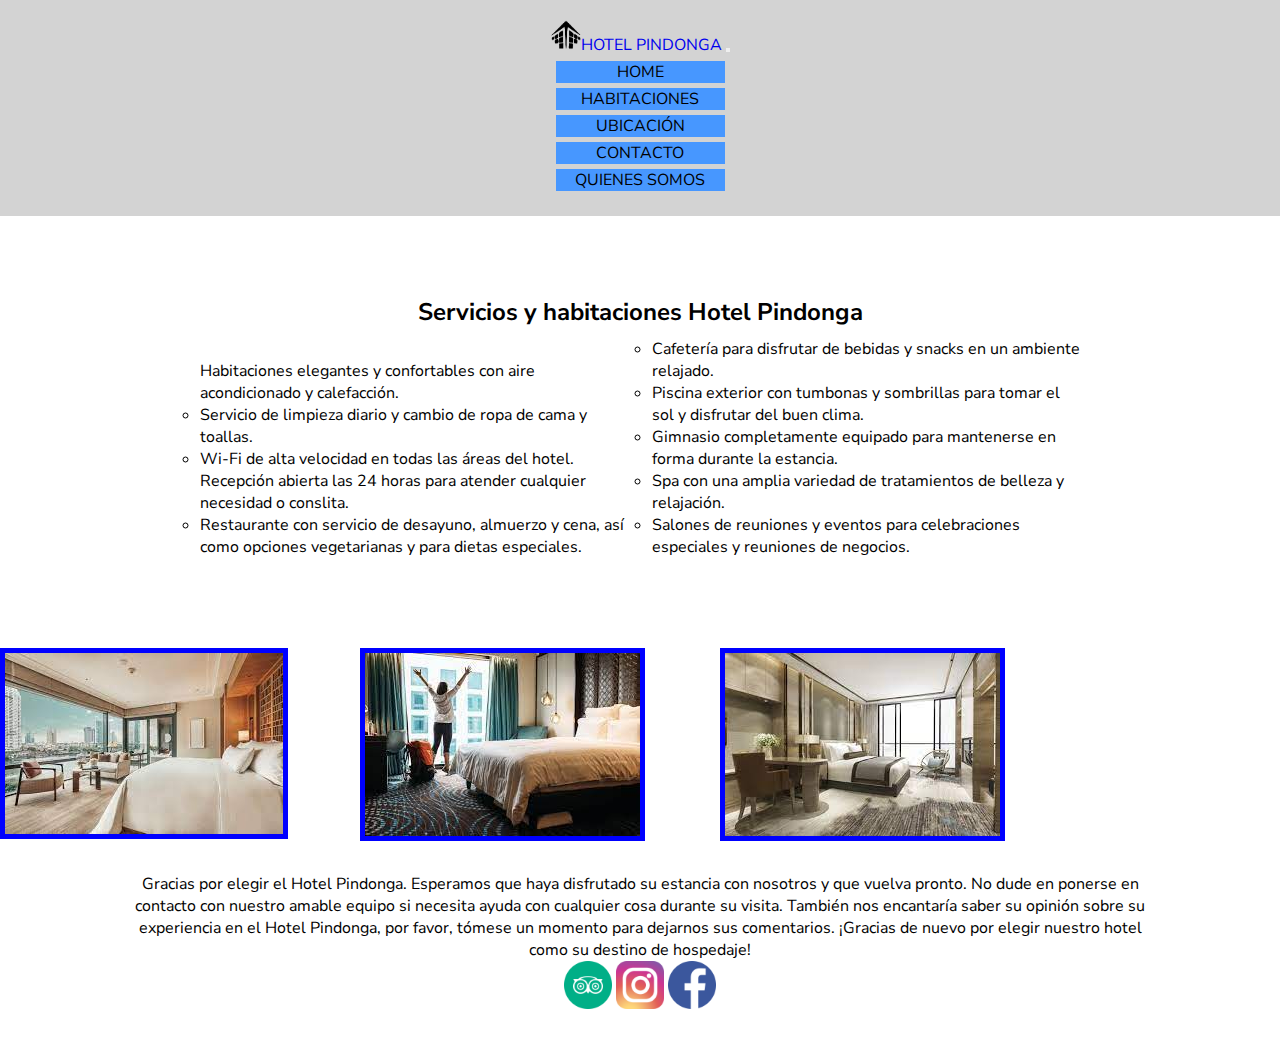
==== pages/habitaciones.html @ 9437f5c8 "primera versión" ====
<!DOCTYPE html>
<html lang="en">
<head>
    <!--llamo a google fonts-->
    <link rel="preconnect" href="https://fonts.googleapis.com">
    <link rel="preconnect" href="https://fonts.gstatic.com" crossorigin>
    <link href="https://fonts.googleapis.com/css2?family=Dancing+Script&family=Nunito+Sans&display=swap" rel="stylesheet">
    <!--lllamo a la hoja de estilos-->
    <link rel="stylesheet" href="../css/style.css">

    <meta charset="UTF-8">
    <meta http-equiv="X-UA-Compatible" content="IE=edge">
    <meta name="viewport" content="width=device-width, initial-scale=1.0">
    <!-- llamo a bootstrap antes del título  -->
    <link href="https://cdn.jsdelivr.net/npm/bootstrap@5.3.0-alpha3/dist/css/bootstrap.min.css" rel="stylesheet" integrity="sha384-KK94CHFLLe+nY2dmCWGMq91rCGa5gtU4mk92HdvYe+M/SXH301p5ILy+dN9+nJOZ" crossorigin="anonymous">
    <title>BIENVENIDO A LA WEB DE HOTEL PINDONGA ****</title>
</head>
<body>
    <header id="encabezado">
        <div class="logo">
       
        <!--links relativos-->
     
      <!--  </div>
    
        <nav>
            <ul>
                <li>
                    <a href="pages/habitaciones.html">
                        Habitaciones
                    </a> 
                </li>
                <li>
                    <a href="pages/ubicacion.html">
                        Ubicación
                    </a> 
                </li>
                <li>
                    <a href="pages/contacto.html">
                        Contacto
                    </a> 
                    
                </li>
                <li>
                    <a href="pages/quienessomos.html">
                        Quienes somos
                    </a> 
                </li>
            </ul>
        </nav> -->

        <nav class="navbar navbar-expand-lg bg-body-tertiary">
            <div class="container-fluid">
                <nav class="navbar navbar-light bg-light">
                    <a class="navbar-brand" href="index.html">
                        <img src="../img/logo.png" width="30" height="30" class="d-inline-block align-top" alt="">HOTEL PINDONGA
              </a>
              <button class="navbar-toggler" type="" data-bs-toggle="collapse" data-bs-target="#navbarScroll" aria-controls="navbarScroll" aria-expanded="false" aria-label="Toggle navigation">
                <span class="navbar-toggler-icon"></span>
              </button>
              <div class="collapse navbar-collapse" id="navbarScroll">
                <ul class="navbar-nav me-auto my-2 my-lg-0 navbar-nav-scroll" style="--bs-scroll-height: 100px;">
                  <li class="nav-item">
                    <a class="nav-link" aria-current="page" href="../index.html">Home</a>
                  </li>
                  <li class="nav-item">
                    <a class="nav-link-active" href="pages/habitaciones.html">Habitaciones</a>
                  </li>
                  <li class="nav-item">
                    <a class="nav-link" href="pages/ubicacion.html">Ubicación</a>
                  </li>
                    </a>
                    <li class="nav-item">
                        <a class="nav-link" href="pages/contacto.html">Contacto</a>
                      </li>
                  </li>
                  <li class="nav-item">
                    <a class="nav-link" href="pages/quienessomos.html">Quienes somos</a>
                  </li>
                </ul>
                <!-- <form class="d-flex" role="search">
                  <input class="form-control me-2" type="search" placeholder="Search" aria-label="Search">
                  <button class="btn btn-outline-success" type="submit">Search</button>
                </form> -->
              </div>
            </div>
          </nav>

    </header>
    <main>
    <div class="copete">
        <h2>Servicios y habitaciones Hotel Pindonga </h2>
    <div class="servicios"> 
        <ul>
            <il>Habitaciones elegantes y confortables con aire acondicionado y calefacción.</li>
            <li>Servicio de limpieza diario y cambio de ropa de cama y toallas.</li>
            <li>Wi-Fi de alta velocidad en todas las áreas del hotel.
                Recepción abierta las 24 horas para atender cualquier necesidad o conslita.</li>
            <li>Restaurante con servicio de desayuno, almuerzo y cena, así como opciones vegetarianas y para dietas especiales.</li>
        </ul>
    </div>
    <div class="servicios">
            <ul>
            <li> Cafetería para disfrutar de bebidas y snacks en un ambiente relajado.</li>
            <li>Piscina exterior con tumbonas y sombrillas para tomar el sol y disfrutar del buen clima.</li>
            <li>Gimnasio completamente equipado para mantenerse en forma durante la estancia.</li>
            <li>Spa con una amplia variedad de tratamientos de belleza y relajación.</li>
            <li>Salones de reuniones y eventos para celebraciones especiales y reuniones de negocios.</li>
            </ul>
        </div>
    </div>
    
        <div class="habitaciones">
            <img class="grid-item" src="../img/hab1.jpeg" alt="">
            <img class="grid-item" src="../img/hab2.jpeg" alt="">
            <img class="grid-item" src="../img/hab3.jpeg" alt="">
        </div>
    </main>
    

<footer>
    <p>Gracias por elegir el Hotel Pindonga. Esperamos que haya disfrutado su estancia con nosotros y que vuelva pronto. No dude en ponerse en contacto con nuestro amable equipo si necesita ayuda con cualquier cosa durante su visita. También nos encantaría saber su opinión sobre su experiencia en el Hotel Pindonga, por favor, tómese un momento para dejarnos sus comentarios. ¡Gracias de nuevo por elegir nuestro hotel como su destino de hospedaje!<p>
    
        <div>
            <a href="#"><img src="../img/tripadvisor.png" alt="" class="social"></a>
            <a href="#"><img src="../img/instagram.png" alt="" class="social"></a>
            <a href="#"><img src="../img/facebook.png" alt="" class="social"></a>
        </div>

</footer>
<!-- llamo el script de bootstrap -->
<script src="https://cdn.jsdelivr.net/npm/bootstrap@5.3.0-alpha3/dist/js/bootstrap.bundle.min.js" integrity="sha384-ENjdO4Dr2bkBIFxQpeoTz1HIcje39Wm4jDKdf19U8gI4ddQ3GYNS7NTKfAdVQSZe" crossorigin="anonymous"></script>
</body>
</html>
---- css/style.css ----
/* reset valores predeterminados */

*{
    margin: 0;
    padding: 0;
    list-style: none;
    /* para que border y padding formen parte del cálculo de width */
    box-sizing: border-box;

}
a {
    text-decoration: none;
}
html{
    font-family: 'Dancing Script', cursive;
    font-family: 'Nunito Sans', sans-serif;
}

header{
    background-color:lightgrey;;
    text-align: center;
    padding: 20px;
    color: black;
    text-transform: uppercase;
    display: flex;
    justify-content: center
}

header nav ul li{

    list-style: none;
    background-color: rgb(71, 151, 255);
    /* padding: 20px; */
    margin: 5px;
}
/* quer todos los span del main resalten */
main span {
 background-color:blanchedalmond ;
 display: inline;
}

/* tengo que decir que el h1 dentro del div logo sea inline porque por defecto los h1 son block */
.logo h1 {
    height: 100px;
    /* font-size:x-large; */
    display: inline;

}
header nav ul li a{
    text-decoration: none;
    color: black;
}

.copete {
    width:100%;
    text-align: center;
    padding: 5em;
}
.container {
    display: flex;
    flex-wrap: wrap;
    justify-content: space-around;    
    gap: 5em;
}
.container2 {
    display:block;
    width: 100%;
    text-align: center;
}

.opiniones {
    text-align: center;
    height: auto;
    /* overflow:scroll; */
    width: 150px;  
    flex: 1 1 150px;
 


}
.anchos {
width: 8em;
}
.carousel .carousel-item {
    height: 500px;
  }
  
  .carousel-item img {
      object-fit:cover;
      top: 0;
      left: 0;
      min-height: 300px;
  }
footer {
    display: flex;
    flex-wrap: wrap;
    text-align: center;
    justify-content: center;
    padding: 2em 8em;
    /* gap: 10%; */
    

}
.formulario  {

    margin: 10px;
    border: 3px;
    text-align: left;
    background-color: lightgrey;
}

.social {   
    width:48px;
}
.gruposforms {
    display: block;
    margin: 10px;


}
.precios  {
    text-align: center;
    background-color: lightgrey;
    border: 3px;
    margin-left: 30px;
    margin-right: 30px;
    padding: 10px;

    }
    
.servicios {
    background-color: none;
    padding: 10px;
    width: 40%;
    text-align: left;
    display: inline-block;
}

.servicios li {
    list-style: circle;
    min-width: 100px;
}

.habitaciones {
        display: grid;
        grid-template-columns: repeat(4, 25%);
        grid-gap: 40px;
      }

      
.grid-item {
        background-color: blue;
        padding: 5px;
        text-align: center;
      }
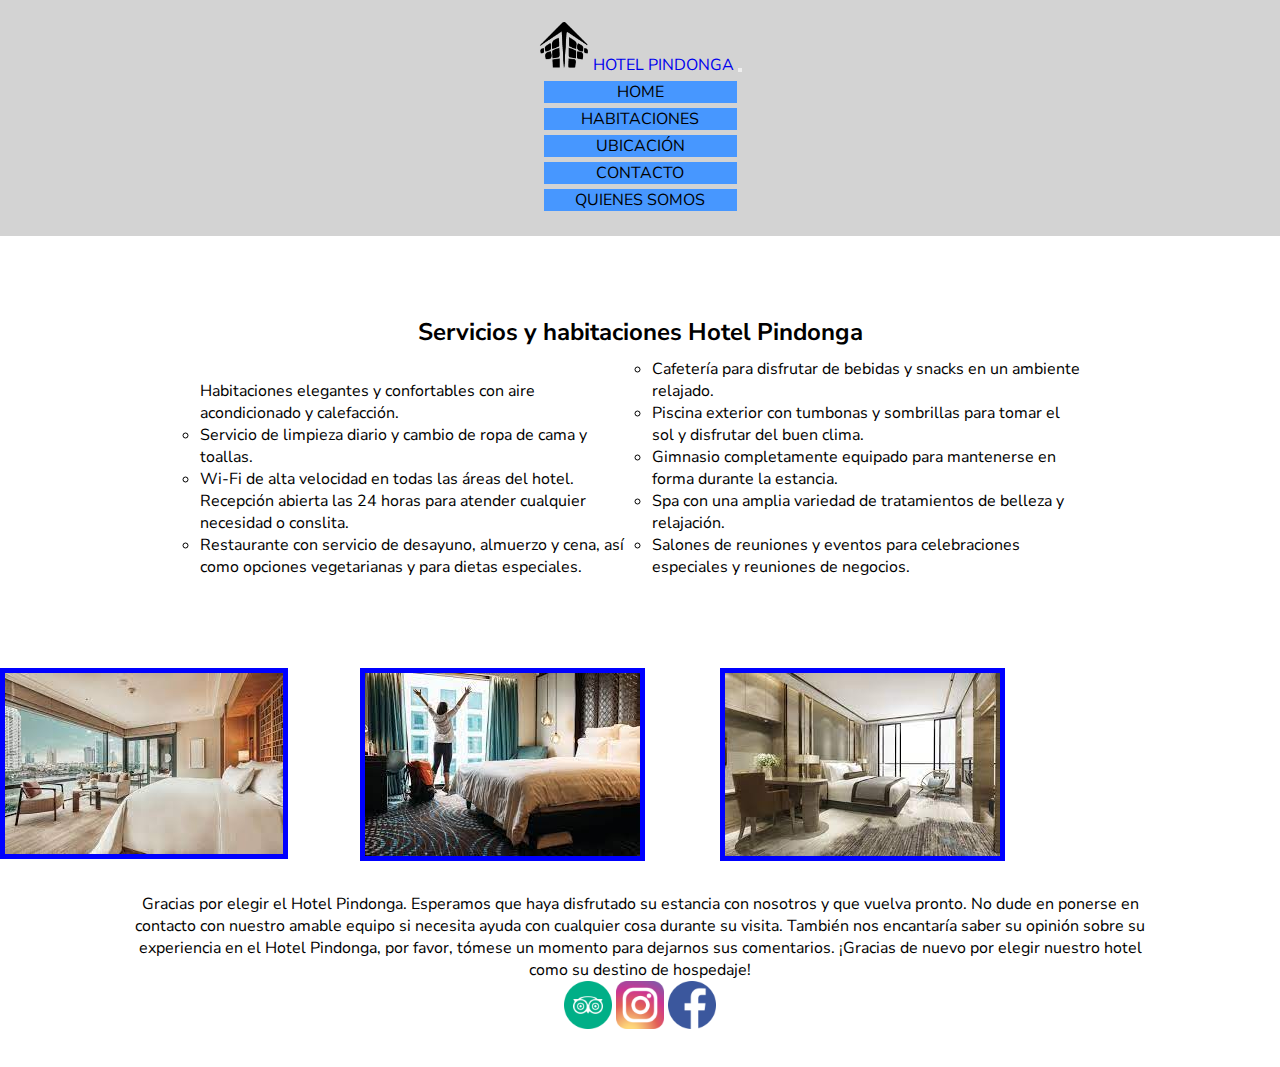
==== commit 56385abb: "cambios" ====
--- a/pages/habitaciones.html
+++ b/pages/habitaciones.html
@@ -49,11 +49,11 @@
             </ul>
         </nav> -->
 
-        <nav class="navbar navbar-expand-lg bg-body-tertiary">
+        <nav class="navbar navbar-expand-lg bg-body-color">
             <div class="container-fluid">
                 <nav class="navbar navbar-light bg-light">
                     <a class="navbar-brand" href="index.html">
-                        <img src="../img/logo.png" width="30" height="30" class="d-inline-block align-top" alt="">HOTEL PINDONGA
+                        <img src="../img/logo.png" width="50" height="50" class="d-inline-block align-bottom" alt="">  HOTEL PINDONGA
               </a>
               <button class="navbar-toggler" type="" data-bs-toggle="collapse" data-bs-target="#navbarScroll" aria-controls="navbarScroll" aria-expanded="false" aria-label="Toggle navigation">
                 <span class="navbar-toggler-icon"></span>
--- a/css/style.css
+++ b/css/style.css
@@ -1,3 +1,5 @@
+
+
 /* reset valores predeterminados */
 
 *{
@@ -49,7 +51,19 @@
 header nav ul li a{
     text-decoration: none;
     color: black;
+    align-items: center;
 }
+
+/* un hover */
+.navbar-nav .nav-link {
+    transition: all 0.3s ease-in-out; 
+  }
+  
+  .navbar-nav .nav-link:hover {
+    /* Aumentar el tamaño de los links  */
+    transform: scale(1.1); 
+    background-color: #f8f9fa; 
+  }
 
 .copete {
     width:100%;
@@ -152,4 +166,33 @@
         background-color: blue;
         padding: 5px;
         text-align: center;
-      }+      }
+
+@media (max-width: 767px) {
+        /* Estilos CSS para pantallas más pequeñas */
+
+.opiniones {
+    text-align: center;
+    height: auto;
+    /* overflow:scroll; */
+    width: 150px;  
+    flex: 150px;
+
+    }
+    footer {
+        display: flex;
+        flex-wrap: wrap;
+        text-align: center;
+        justify-content: center;
+        padding: 1em 8em;
+        /* gap: 10%; */
+        
+    
+    }
+/* 
+@media (min-width: 768px) {
+        /* Estilos CSS para pantallas más grandes 
+    } 
+ */
+
+ 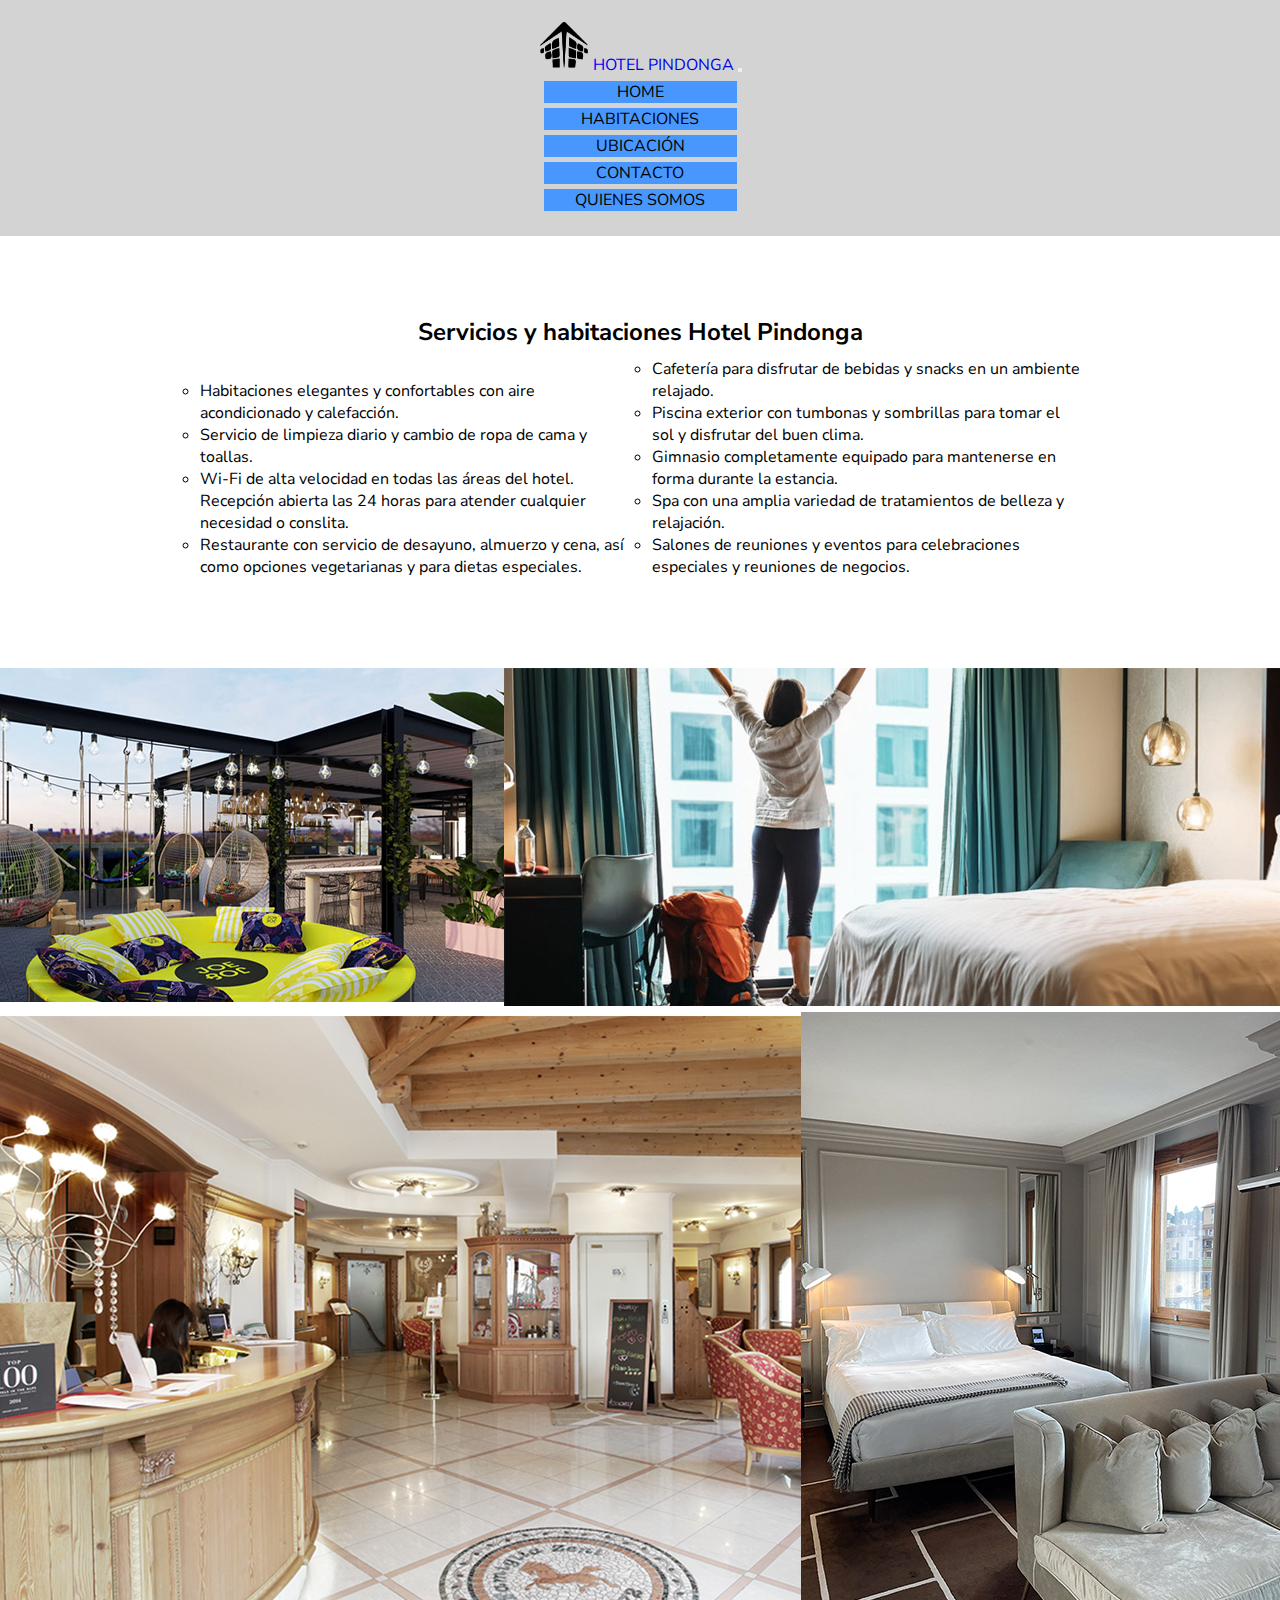
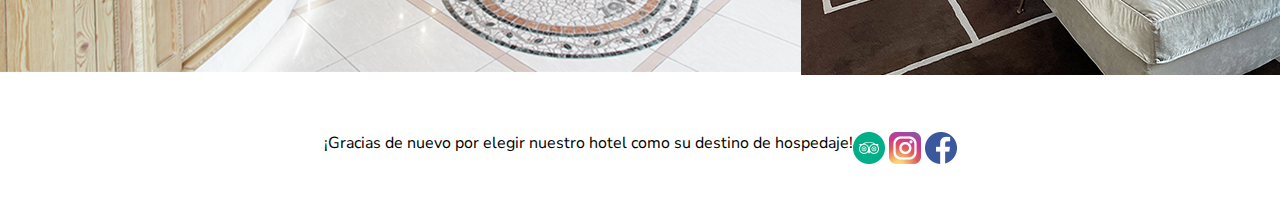
==== commit 7093c888: "agregando los cambios de último momento" ====
--- a/pages/habitaciones.html
+++ b/pages/habitaciones.html
@@ -92,7 +92,7 @@
         <h2>Servicios y habitaciones Hotel Pindonga </h2>
     <div class="servicios"> 
         <ul>
-            <il>Habitaciones elegantes y confortables con aire acondicionado y calefacción.</li>
+            <li>Habitaciones elegantes y confortables con aire acondicionado y calefacción.</li>
             <li>Servicio de limpieza diario y cambio de ropa de cama y toallas.</li>
             <li>Wi-Fi de alta velocidad en todas las áreas del hotel.
                 Recepción abierta las 24 horas para atender cualquier necesidad o conslita.</li>
@@ -111,15 +111,17 @@
     </div>
     
         <div class="habitaciones">
-            <img class="grid-item" src="../img/hab1.jpeg" alt="">
-            <img class="grid-item" src="../img/hab2.jpeg" alt="">
-            <img class="grid-item" src="../img/hab3.jpeg" alt="">
+            <div class="img1"> <img src="../img/galeria/arriba-izquierda-1x1.jpeg" alt=""></div>
+            <div class="img2"><img src="../img/galeria/arriba-derecha-2x1.jpeg" alt=""></div>
+            <div class="img3"> <img src="../img/galeria/abajo-izquierda-2x2.jpg" alt=""></div>
+            <div class="img4"><img src="../img/galeria/abajo-derecha-1x2.jpeg" alt=""></div>
         </div>
     </main>
     
 
 <footer>
-    <p>Gracias por elegir el Hotel Pindonga. Esperamos que haya disfrutado su estancia con nosotros y que vuelva pronto. No dude en ponerse en contacto con nuestro amable equipo si necesita ayuda con cualquier cosa durante su visita. También nos encantaría saber su opinión sobre su experiencia en el Hotel Pindonga, por favor, tómese un momento para dejarnos sus comentarios. ¡Gracias de nuevo por elegir nuestro hotel como su destino de hospedaje!<p>
+    <div class="f1"><p> ¡Gracias de nuevo por elegir nuestro hotel como su destino de hospedaje!<p></div>
+
     
         <div>
             <a href="#"><img src="../img/tripadvisor.png" alt="" class="social"></a>
--- a/css/style.css
+++ b/css/style.css
@@ -1,198 +1,287 @@
-
-
 /* reset valores predeterminados */
 
-*{
+* {
     margin: 0;
     padding: 0;
     list-style: none;
     /* para que border y padding formen parte del cálculo de width */
     box-sizing: border-box;
-
-}
-a {
+  
+  }
+  
+  a {
     text-decoration: none;
-}
-html{
+  }
+  
+  html {
     font-family: 'Dancing Script', cursive;
     font-family: 'Nunito Sans', sans-serif;
-}
-
-header{
-    background-color:lightgrey;;
+    display: flex;
+    grid-area: ;
+    grid-column: ;
+    grid-template-areas: 
+    "header header header"
+    "main main main"
+    "f1 f1 f1"
+    "social social social";
+
+  }
+  
+  header {
+    background-color: lightgrey;
+    ;
     text-align: center;
     padding: 20px;
     color: black;
     text-transform: uppercase;
     display: flex;
-    justify-content: center
-}
-
-header nav ul li{
-
+    justify-content: center;
+  
+
+  }
+  
+  header nav ul li {
+  
     list-style: none;
     background-color: rgb(71, 151, 255);
     /* padding: 20px; */
     margin: 5px;
-}
-/* quer todos los span del main resalten */
-main span {
- background-color:blanchedalmond ;
- display: inline;
-}
-
-/* tengo que decir que el h1 dentro del div logo sea inline porque por defecto los h1 son block */
-.logo h1 {
+    grid-area: header;
+  }
+  
+  /* quer todos los span del main resalten */
+  main span {
+    background-color: blanchedalmond;
+    display: inline;
+  }
+  
+  /* tengo que decir que el h1 dentro del div logo sea inline porque por defecto los h1 son block */
+  .logo h1 {
     height: 100px;
     /* font-size:x-large; */
     display: inline;
-
-}
-header nav ul li a{
+  
+  }
+  
+  header nav ul li a {
     text-decoration: none;
     color: black;
     align-items: center;
-}
-
-/* un hover */
-.navbar-nav .nav-link {
-    transition: all 0.3s ease-in-out; 
+  }
+  
+  /* un hover */
+  .navbar-nav .nav-link {
+    transition: all 0.3s ease-in-out;
   }
   
   .navbar-nav .nav-link:hover {
     /* Aumentar el tamaño de los links  */
-    transform: scale(1.1); 
-    background-color: #f8f9fa; 
-  }
-
-.copete {
-    width:100%;
+    transform: scale(1.1);
+    background-color: #f8f9fa;
+  }
+  .main {
+    grid-area: main;
+
+  }
+  .copete {
+    /* width:100%; */
     text-align: center;
     padding: 5em;
-}
-.container {
+  }
+  
+  .container {
     display: flex;
     flex-wrap: wrap;
-    justify-content: space-around;    
+    justify-content: space-around;
     gap: 5em;
-}
-.container2 {
-    display:block;
+  }
+  
+  .container2 {
+    display: block;
     width: 100%;
     text-align: center;
-}
-
-.opiniones {
+  }
+  
+  .opiniones {
     text-align: center;
     height: auto;
     /* overflow:scroll; */
-    width: 150px;  
+    width: 150px;
     flex: 1 1 150px;
- 
-
-
-}
-.anchos {
-width: 8em;
-}
-.carousel .carousel-item {
+  }
+  
+  .anchos {
+    width: 8em;
+  }
+  
+  .carousel .carousel-item {
     height: 500px;
   }
   
   .carousel-item img {
-      object-fit:cover;
-      top: 0;
-      left: 0;
-      min-height: 300px;
-  }
-footer {
+    object-fit: cover;
+    top: 0;
+    left: 0;
+    min-height: 300px;
+  }
+  
+  footer {
     display: flex;
     flex-wrap: wrap;
     text-align: center;
     justify-content: center;
     padding: 2em 8em;
     /* gap: 10%; */
-    
-
-}
-.formulario  {
-
+  
+  
+  }
+  
+  .f1 {
+    margin-bottom: 10px;
+    display: block;
+    grid-area: f1;
+  }
+  
+  .social {
+    width: 100%;
+display: inline; 
+    width: 32px;
+    grid-area: social;
+  }
+  .social img {
+    width: 32px;
+  }
+  
+  .formulario {
+  
     margin: 10px;
     border: 3px;
     text-align: left;
     background-color: lightgrey;
-}
-
-.social {   
-    width:48px;
-}
-.gruposforms {
+  }
+  
+  
+  .gruposforms {
     display: block;
     margin: 10px;
-
-
-}
-.precios  {
+  
+  
+  }
+  
+  .precios {
     text-align: center;
     background-color: lightgrey;
     border: 3px;
     margin-left: 30px;
     margin-right: 30px;
     padding: 10px;
-
-    }
-    
-.servicios {
+  
+  }
+  
+  .servicios {
     background-color: none;
     padding: 10px;
     width: 40%;
     text-align: left;
     display: inline-block;
-}
-
-.servicios li {
+  }
+  
+  .servicios li {
     list-style: circle;
     min-width: 100px;
-}
-
-.habitaciones {
-        display: grid;
-        grid-template-columns: repeat(4, 25%);
-        grid-gap: 40px;
-      }
-
-      
-.grid-item {
-        background-color: blue;
-        padding: 5px;
-        text-align: center;
-      }
-
-@media (max-width: 767px) {
-        /* Estilos CSS para pantallas más pequeñas */
-
-.opiniones {
-    text-align: center;
-    height: auto;
-    /* overflow:scroll; */
-    width: 150px;  
-    flex: 150px;
-
-    }
-    footer {
-        display: flex;
-        flex-wrap: wrap;
-        text-align: center;
-        justify-content: center;
-        padding: 1em 8em;
-        /* gap: 10%; */
-        
-    
-    }
-/* 
-@media (min-width: 768px) {
-        /* Estilos CSS para pantallas más grandes 
-    } 
- */
-
- +  }
+  
+  .habitaciones {
+    /* width: 100px; */
+    display: grid;
+    grid-template-columns: 1fr 1fr 1fr;
+    grid-template-rows: 1fr 1fr 1fr;
+    grid-template-areas:
+      "img1 img2 img2"
+      "img3 img3 img4"
+      "img3 img3 img4";
+  }
+  
+  .img1 {
+    grid-area: img1;
+    border: wheat;
+  }
+  
+  .img2 {
+    grid-area: img2;
+  }
+  
+  .img3 {
+    grid-area: img3;
+  
+  }
+  
+  .img4 {
+    grid-area: img4;
+  }
+  
+  @media (max-width: 767px) {
+    /* Estilos CSS para pantallas más pequeñas */
+  
+    .opiniones {
+      text-align: center;
+      height: auto;
+      /* overflow:scroll; */
+      width: 150px;
+      flex: 150px;
+  
+    }
+  
+    .habitaciones {
+  
+      display: flex;
+      flex-flow: row wrap;
+      justify-content: space-between;
+      align-items: center;
+    }
+  
+    .img1 {
+      overflow: hidden;
+      width: 450px;
+      height: 350px;
+    }
+  
+    .img2 {
+      overflow: hidden;
+      width: 450px;
+      height: 350px;
+  
+    }
+  
+    .img3 {
+      overflow: hidden;
+      width: 450px;
+      height: 350px;
+  
+    }
+  
+    .img4 {
+      overflow: hidden;
+      width: 450px;
+      height: 350px;
+  
+    }
+  
+    */ footer {
+      display: flex;
+      flex-wrap: wrap;
+      text-align: center;
+      justify-content: center;
+      padding: 1em 8em;
+      /* gap: 10%; */
+  
+  
+    }
+  }
+  
+  /* 
+  @media (min-width: 768px) {
+          /* Estilos CSS para pantallas más grandes 
+      } 
+   */
+  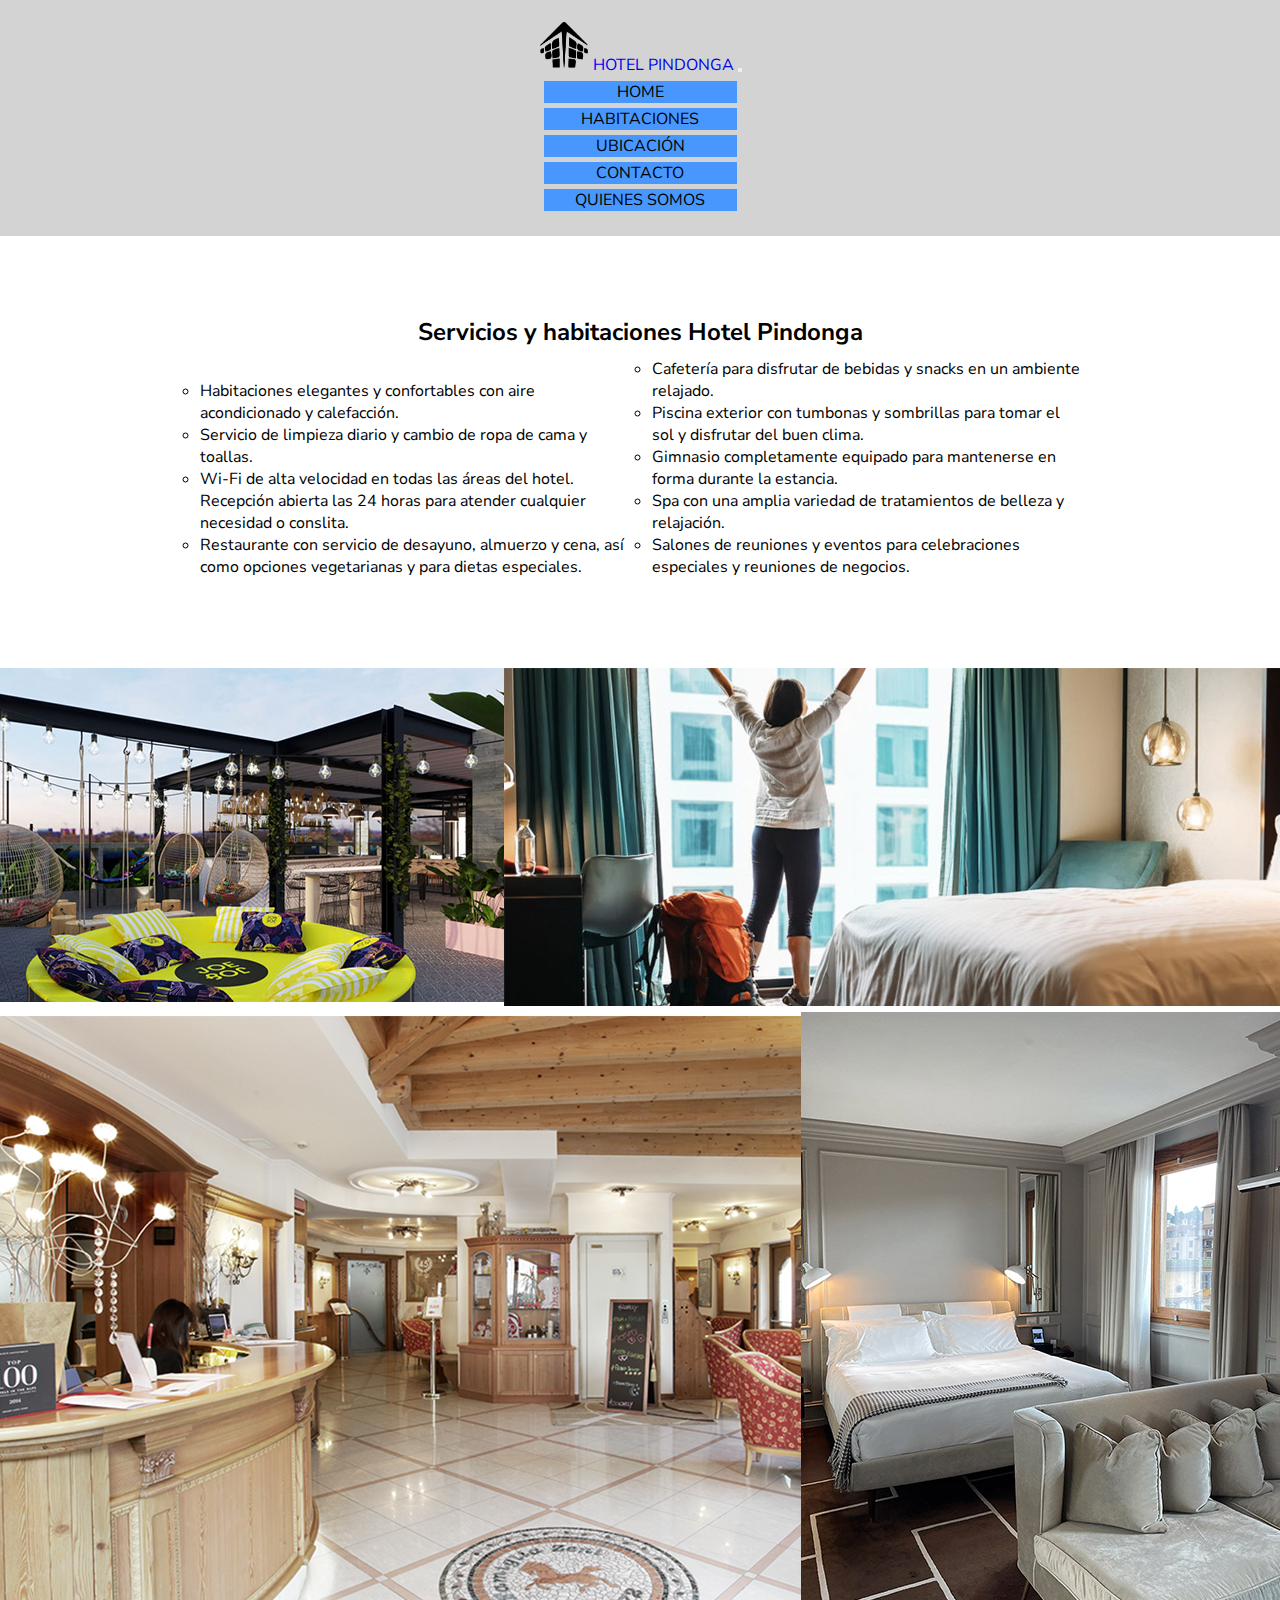
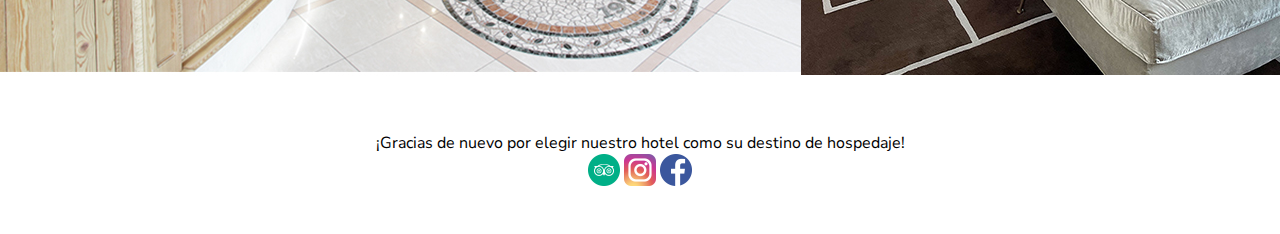
==== commit 11db6ed6: "problemas en el footer y en el navbar" ====
--- a/pages/habitaciones.html
+++ b/pages/habitaciones.html
@@ -64,7 +64,7 @@
                     <a class="nav-link" aria-current="page" href="../index.html">Home</a>
                   </li>
                   <li class="nav-item">
-                    <a class="nav-link-active" href="pages/habitaciones.html">Habitaciones</a>
+                    <a class="nav-link active" href="pages/habitaciones.html">Habitaciones</a>
                   </li>
                   <li class="nav-item">
                     <a class="nav-link" href="pages/ubicacion.html">Ubicación</a>
@@ -120,13 +120,13 @@
     
 
 <footer>
-    <div class="f1"><p> ¡Gracias de nuevo por elegir nuestro hotel como su destino de hospedaje!<p></div>
-
-    
-        <div>
-            <a href="#"><img src="../img/tripadvisor.png" alt="" class="social"></a>
-            <a href="#"><img src="../img/instagram.png" alt="" class="social"></a>
-            <a href="#"><img src="../img/facebook.png" alt="" class="social"></a>
+        <div class="f1">
+            <p> ¡Gracias de nuevo por elegir nuestro hotel como su destino de hospedaje!</p>
+            <div class="social">
+              <a href="#"><img src="../img/tripadvisor.png" alt="" ></a>
+              <a href="#"><img src="../img/instagram.png" alt="" ></a>
+              <a href="#"><img src="../img/facebook.png" alt="" ></a>
+             </div>
         </div>
 
 </footer>
--- a/css/style.css
+++ b/css/style.css
@@ -69,16 +69,18 @@
     align-items: center;
   }
   
-  /* un hover */
+  /* animacion css cuando carga el nav  */
   .navbar-nav .nav-link {
     transition: all 0.3s ease-in-out;
   }
-  
+  /* un hover a blanco */
   .navbar-nav .nav-link:hover {
-    /* Aumentar el tamaño de los links  */
     transform: scale(1.1);
     background-color: #f8f9fa;
-  }
+  } 
+ 
+  
+  
   .main {
     grid-area: main;
 
@@ -144,7 +146,7 @@
   
   .social {
     width: 100%;
-display: inline; 
+    display: inline; 
     width: 32px;
     grid-area: social;
   }
